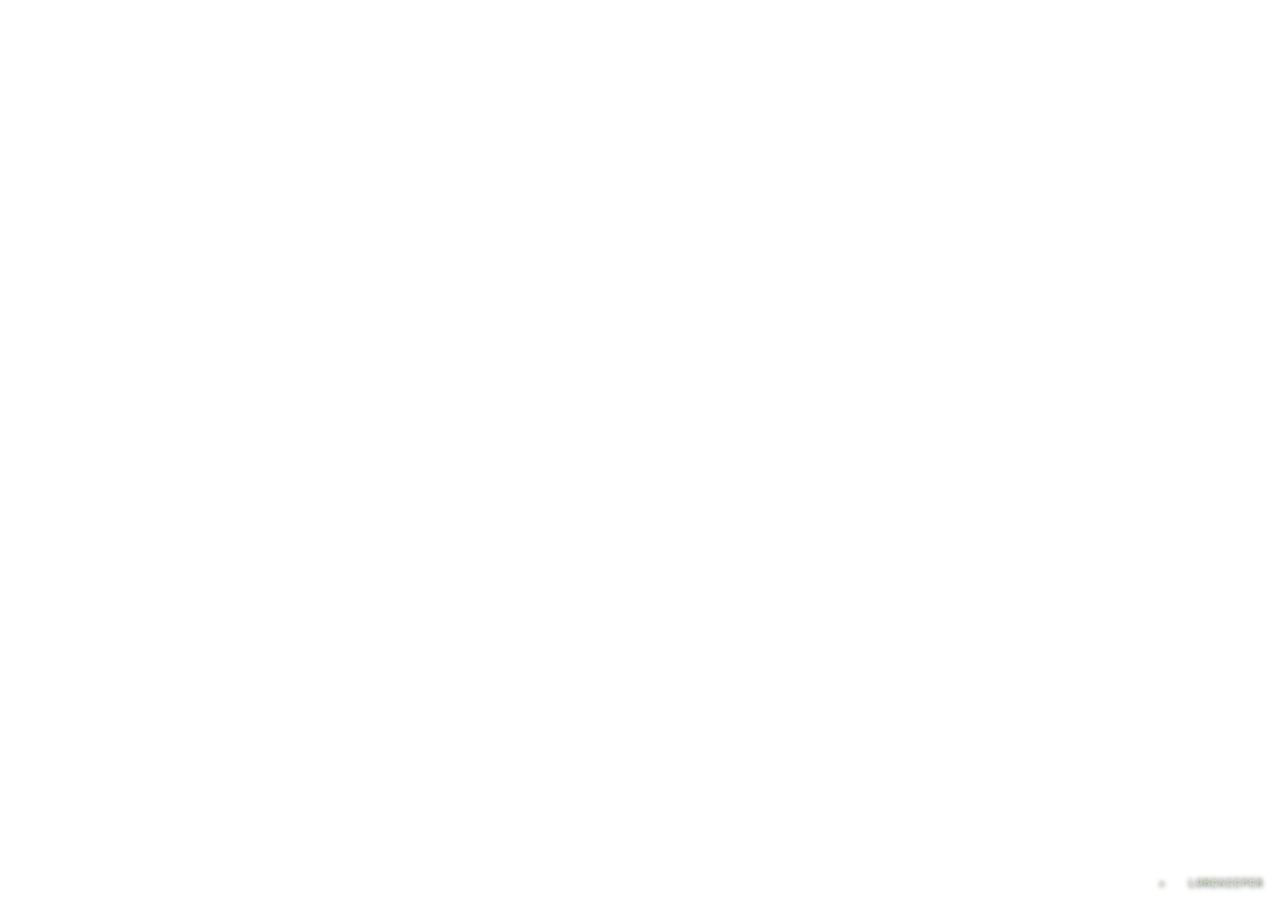
==== web/overlay.html @ 79e54e63 "Initial Build and design of Twitch-connected Lorekeeper with EvenSub and OBS overlay" ====
<!doctype html><html lang="en"><head><meta charset="utf-8"><meta name="viewport" content="width=device-width,initial-scale=1"><title>Lorekeeper Overlay</title><style>
*{box-sizing:border-box}html,body{margin:0;width:100%;height:100%;overflow:hidden;background:transparent;color:#edf0e5;font-family:'DM Sans',Arial,sans-serif}.keeper{position:absolute;left:4vw;bottom:7vh;width:min(360px,75vw);display:flex;align-items:flex-end;gap:12px;opacity:.97;transition:opacity .4s}.character{position:relative;flex:0 0 94px;height:112px;filter:drop-shadow(0 8px 13px #0008);animation:bob 4s ease-in-out infinite}.ear{position:absolute;top:1px;width:27px;height:49px;border:1px solid #d5e9b2;border-radius:70% 70% 12% 12%;background:#a9c783}.ear.left{left:11px;transform:rotate(-21deg)}.ear.right{right:11px;transform:rotate(21deg)}.face{position:absolute;z-index:1;top:17px;left:2px;width:90px;height:79px;border:1px solid #e1efc15c;border-radius:48%;background:radial-gradient(ellipse at 40% 25%,#e6efcf,#bed796 58%,#849d64);box-shadow:inset 0 -8px 15px #596e423d}.eye{position:absolute;top:38px;width:6px;height:9px;border-radius:50%;background:#263328}.eye.one{left:25px}.eye.two{right:25px}.cheek{position:absolute;top:52px;width:13px;height:6px;border-radius:50%;background:#d68d80a6}.cheek.one{left:11px}.cheek.two{right:11px}.mouth{position:absolute;top:52px;left:42px;width:7px;height:6px;border-bottom:1.5px solid #45543a;border-radius:0 0 9px 9px}.scarf{position:absolute;z-index:2;top:88px;left:10px;width:73px;height:11px;border-radius:50%;background:#d08364}.scarf:after{content:'';position:absolute;right:12px;top:5px;width:13px;height:18px;background:#d08364;clip-path:polygon(0 0,100% 0,80% 100%)}.bubble{position:relative;max-width:245px;margin-bottom:18px;padding:11px 14px;border:1px solid #c8e3a155;border-radius:10px;background:#111811eF;box-shadow:0 5px 20px #0005;color:#f1f3e8;font-size:14px;line-height:1.45;opacity:0;transform:translateY(7px);transition:.25s}.bubble.show{opacity:1;transform:translateY(0)}.bubble:after{content:'';position:absolute;left:-6px;bottom:15px;width:10px;height:10px;transform:rotate(45deg);background:#111811;border-left:1px solid #c8e3a155;border-bottom:1px solid #c8e3a155}.brand{position:absolute;right:16px;bottom:13px;color:#d8e8c1a8;font:10px 'DM Mono',monospace;letter-spacing:1.5px;text-shadow:0 2px 5px #000}.keeper.hidden{opacity:0}.keeper.hidden .bubble{opacity:0}@keyframes bob{0%,100%{transform:translateY(0) rotate(-2deg)}50%{transform:translateY(-6px) rotate(2deg)}}.keeper.celebrate .character{animation:celebrate .45s ease-in-out 4}@keyframes celebrate{0%,100%{transform:rotate(0)}25%{transform:rotate(-9deg) translateY(-8px)}75%{transform:rotate(9deg) translateY(-8px)}}
</style></head><body><div class="keeper hidden" id="keeper"><div class="character"><div class="ear left"></div><div class="ear right"></div><div class="face"><i class="eye one"></i><i class="eye two"></i><i class="cheek one"></i><i class="cheek two"></i><i class="mouth"></i></div><div class="scarf"></div></div><div class="bubble" id="bubble"></div></div><div class="brand">✳ &nbsp; LOREKEEPER</div><script>
const keeper=document.querySelector('#keeper'),bubble=document.querySelector('#bubble');let timer,muted=false;let lastSeq=Number(sessionStorage.getItem('lorekeeper-overlay-seq')||0);fetch('/api/state').then(r=>r.json()).then(s=>{muted=!!s.muted;if(muted)keeper.classList.add('hidden')}).catch(()=>{});const source=new EventSource('/api/stream?since='+lastSeq);source.onmessage=e=>{let data;try{data=JSON.parse(e.data)}catch{return}if(data.kind==='settings'){muted=!!data.muted;if(muted){clearTimeout(timer);bubble.classList.remove('show');keeper.classList.add('hidden')}return}if(data.kind!=='reaction'||!data.reaction||muted)return;const seq=Number(data.seq||data.reaction.seq||0);if(seq&&seq<=lastSeq)return;if(seq){lastSeq=seq;sessionStorage.setItem('lorekeeper-overlay-seq',String(seq))}const r=data.reaction;bubble.textContent=r.text;keeper.classList.remove('hidden','celebrate');if(r.animation==='celebrate')keeper.classList.add('celebrate');requestAnimationFrame(()=>bubble.classList.add('show'));clearTimeout(timer);timer=setTimeout(()=>{bubble.classList.remove('show');setTimeout(()=>keeper.classList.add('hidden'),300)},7500)};
</script></body></html>
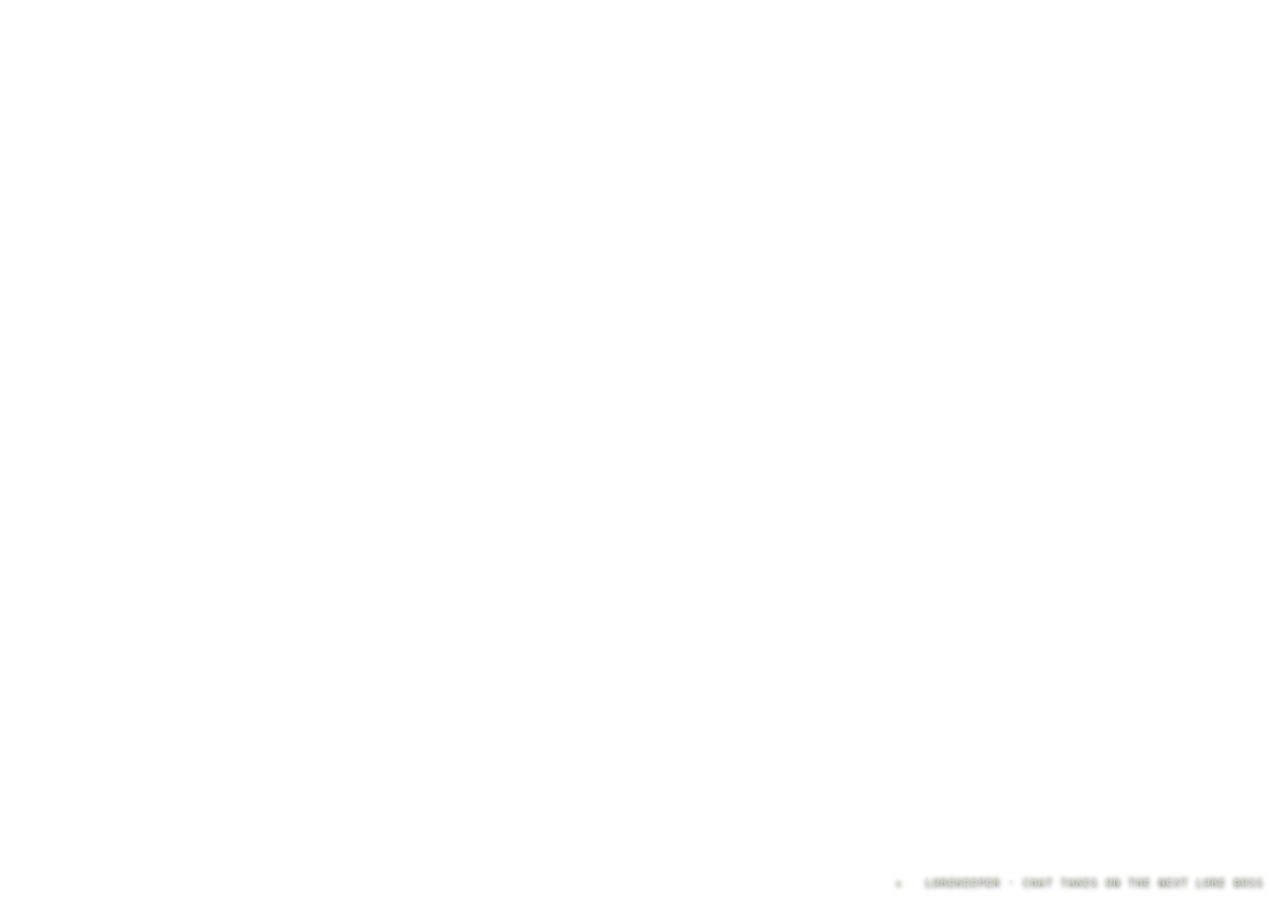
==== commit a2af97cf: "feat: add Twitch semantic signal-hunt gameplay and demo rehearsal guide" ====
--- a/web/overlay.html
+++ b/web/overlay.html
@@ -1,5 +1,146 @@
-<!doctype html><html lang="en"><head><meta charset="utf-8"><meta name="viewport" content="width=device-width,initial-scale=1"><title>Lorekeeper Overlay</title><style>
-*{box-sizing:border-box}html,body{margin:0;width:100%;height:100%;overflow:hidden;background:transparent;color:#edf0e5;font-family:'DM Sans',Arial,sans-serif}.keeper{position:absolute;left:4vw;bottom:7vh;width:min(360px,75vw);display:flex;align-items:flex-end;gap:12px;opacity:.97;transition:opacity .4s}.character{position:relative;flex:0 0 94px;height:112px;filter:drop-shadow(0 8px 13px #0008);animation:bob 4s ease-in-out infinite}.ear{position:absolute;top:1px;width:27px;height:49px;border:1px solid #d5e9b2;border-radius:70% 70% 12% 12%;background:#a9c783}.ear.left{left:11px;transform:rotate(-21deg)}.ear.right{right:11px;transform:rotate(21deg)}.face{position:absolute;z-index:1;top:17px;left:2px;width:90px;height:79px;border:1px solid #e1efc15c;border-radius:48%;background:radial-gradient(ellipse at 40% 25%,#e6efcf,#bed796 58%,#849d64);box-shadow:inset 0 -8px 15px #596e423d}.eye{position:absolute;top:38px;width:6px;height:9px;border-radius:50%;background:#263328}.eye.one{left:25px}.eye.two{right:25px}.cheek{position:absolute;top:52px;width:13px;height:6px;border-radius:50%;background:#d68d80a6}.cheek.one{left:11px}.cheek.two{right:11px}.mouth{position:absolute;top:52px;left:42px;width:7px;height:6px;border-bottom:1.5px solid #45543a;border-radius:0 0 9px 9px}.scarf{position:absolute;z-index:2;top:88px;left:10px;width:73px;height:11px;border-radius:50%;background:#d08364}.scarf:after{content:'';position:absolute;right:12px;top:5px;width:13px;height:18px;background:#d08364;clip-path:polygon(0 0,100% 0,80% 100%)}.bubble{position:relative;max-width:245px;margin-bottom:18px;padding:11px 14px;border:1px solid #c8e3a155;border-radius:10px;background:#111811eF;box-shadow:0 5px 20px #0005;color:#f1f3e8;font-size:14px;line-height:1.45;opacity:0;transform:translateY(7px);transition:.25s}.bubble.show{opacity:1;transform:translateY(0)}.bubble:after{content:'';position:absolute;left:-6px;bottom:15px;width:10px;height:10px;transform:rotate(45deg);background:#111811;border-left:1px solid #c8e3a155;border-bottom:1px solid #c8e3a155}.brand{position:absolute;right:16px;bottom:13px;color:#d8e8c1a8;font:10px 'DM Mono',monospace;letter-spacing:1.5px;text-shadow:0 2px 5px #000}.keeper.hidden{opacity:0}.keeper.hidden .bubble{opacity:0}@keyframes bob{0%,100%{transform:translateY(0) rotate(-2deg)}50%{transform:translateY(-6px) rotate(2deg)}}.keeper.celebrate .character{animation:celebrate .45s ease-in-out 4}@keyframes celebrate{0%,100%{transform:rotate(0)}25%{transform:rotate(-9deg) translateY(-8px)}75%{transform:rotate(9deg) translateY(-8px)}}
-</style></head><body><div class="keeper hidden" id="keeper"><div class="character"><div class="ear left"></div><div class="ear right"></div><div class="face"><i class="eye one"></i><i class="eye two"></i><i class="cheek one"></i><i class="cheek two"></i><i class="mouth"></i></div><div class="scarf"></div></div><div class="bubble" id="bubble"></div></div><div class="brand">✳ &nbsp; LOREKEEPER</div><script>
-const keeper=document.querySelector('#keeper'),bubble=document.querySelector('#bubble');let timer,muted=false;let lastSeq=Number(sessionStorage.getItem('lorekeeper-overlay-seq')||0);fetch('/api/state').then(r=>r.json()).then(s=>{muted=!!s.muted;if(muted)keeper.classList.add('hidden')}).catch(()=>{});const source=new EventSource('/api/stream?since='+lastSeq);source.onmessage=e=>{let data;try{data=JSON.parse(e.data)}catch{return}if(data.kind==='settings'){muted=!!data.muted;if(muted){clearTimeout(timer);bubble.classList.remove('show');keeper.classList.add('hidden')}return}if(data.kind!=='reaction'||!data.reaction||muted)return;const seq=Number(data.seq||data.reaction.seq||0);if(seq&&seq<=lastSeq)return;if(seq){lastSeq=seq;sessionStorage.setItem('lorekeeper-overlay-seq',String(seq))}const r=data.reaction;bubble.textContent=r.text;keeper.classList.remove('hidden','celebrate');if(r.animation==='celebrate')keeper.classList.add('celebrate');requestAnimationFrame(()=>bubble.classList.add('show'));clearTimeout(timer);timer=setTimeout(()=>{bubble.classList.remove('show');setTimeout(()=>keeper.classList.add('hidden'),300)},7500)};
-</script></body></html>
+<!doctype html>
+<html lang="en">
+<head>
+<meta charset="utf-8"><meta name="viewport" content="width=device-width,initial-scale=1"><title>Lorekeeper - live story overlay</title>
+<style>
+*{box-sizing:border-box}
+html,body{margin:0;width:100%;height:100%;overflow:hidden;background:transparent;color:#edf0e5;font-family:'DM Sans',Arial,sans-serif}
+.story-card{position:absolute;left:4vw;top:4vh;width:min(490px,44vw);padding:20px 22px 17px;border:1px solid #bfd89b70;border-radius:13px;background:linear-gradient(145deg,#101811ec,#101510de);box-shadow:0 12px 34px #0007;backdrop-filter:blur(8px);color:#edf0e5;transition:opacity .35s,transform .35s}.story-card.path-a{border-color:#b8df8c;background:linear-gradient(145deg,#17221aef,#101510e8)}.story-card.path-b{border-color:#c4a9e5;background:linear-gradient(145deg,#211b28ef,#101510e8)}
+.story-card.hidden{display:none}.eyebrow{font:10px 'DM Mono',monospace;letter-spacing:1.4px;color:#c2e2a0;display:flex;justify-content:space-between}.chapter-title{font:700 clamp(19px,2vw,27px)/1.16 'Manrope','DM Sans',sans-serif;letter-spacing:-.6px;margin:10px 0 8px}.chapter-intro{font-size:12px;line-height:1.5;color:#b9c4b3;margin:0 0 12px}.clue{padding:9px 11px;border:1px solid #87997550;background:#c8e5a00e;border-radius:7px}.clue-label{font:8px 'DM Mono',monospace;letter-spacing:1px;color:#a9c88d}.clue-text{font-size:11px;line-height:1.45;color:#e5ecdf;margin-top:5px}.vote-option{margin-top:10px}.vote-line{display:flex;align-items:center;gap:8px;font-size:10px}.vote-key{width:20px;height:20px;border-radius:5px;background:#32432a;color:#e1f0cc;display:grid;place-items:center;font:600 10px 'DM Mono',monospace}.vote-name{flex:1;color:#e6ebdf;font-weight:600}.vote-count{font:9px 'DM Mono',monospace;color:#b5d297}.track{height:4px;background:#30382e;border-radius:6px;margin:5px 0 0 28px;overflow:hidden}.track i{display:block;width:0;height:100%;background:linear-gradient(90deg,#8db86a,#c7e9a2);border-radius:6px;transition:width .4s}.result{border-top:1px solid #74836355;margin-top:12px;padding-top:10px;font-size:11px;line-height:1.45;color:#dcebd0}.vote-hint{font:8px 'DM Mono',monospace;color:#9ba994;margin-top:10px}.keeper{position:absolute;left:4vw;bottom:7vh;width:min(380px,70vw);display:flex;align-items:flex-end;gap:12px;opacity:.97;transition:opacity .35s}.keeper.hidden{opacity:0;pointer-events:none}.character{position:relative;flex:0 0 94px;height:112px;filter:drop-shadow(0 8px 13px #0008);animation:bob 4s ease-in-out infinite}.ear{position:absolute;top:1px;width:27px;height:49px;border:1px solid #d5e9b2;border-radius:70% 70% 12% 12%;background:#a9c783}.ear.left{left:11px;transform:rotate(-21deg)}.ear.right{right:11px;transform:rotate(21deg)}.face{position:absolute;z-index:1;top:17px;left:2px;width:90px;height:79px;border:1px solid #e1efc15c;border-radius:48%;background:radial-gradient(ellipse at 40% 25%,#e6efcf,#bed796 58%,#849d64);box-shadow:inset 0 -8px 15px #596e423d}.eye{position:absolute;top:38px;width:6px;height:9px;border-radius:50%;background:#263328}.eye.one{left:25px}.eye.two{right:25px}.cheek{position:absolute;top:52px;width:13px;height:6px;border-radius:50%;background:#d68d80a6}.cheek.one{left:11px}.cheek.two{right:11px}.mouth{position:absolute;top:52px;left:42px;width:7px;height:6px;border-bottom:1.5px solid #45543a;border-radius:0 0 9px 9px}.scarf{position:absolute;z-index:2;top:88px;left:10px;width:73px;height:11px;border-radius:50%;background:#d08364}.scarf:after{content:'';position:absolute;right:12px;top:5px;width:13px;height:18px;background:#d08364;clip-path:polygon(0 0,100% 0,80% 100%)}.bubble{position:relative;max-width:265px;margin-bottom:18px;padding:11px 14px;border:1px solid #c8e3a155;border-radius:10px;background:#111811ef;box-shadow:0 5px 20px #0005;color:#f1f3e8;font-size:13px;line-height:1.45;opacity:0;transform:translateY(7px);transition:.25s}.bubble.show{opacity:1;transform:translateY(0)}.bubble:after{content:'';position:absolute;left:-6px;bottom:15px;width:10px;height:10px;transform:rotate(45deg);background:#111811;border-left:1px solid #c8e3a155;border-bottom:1px solid #c8e3a155}.brand{position:absolute;right:16px;bottom:13px;color:#d8e8c1a8;font:10px 'DM Mono',monospace;letter-spacing:1.5px;text-shadow:0 2px 5px #000}
+@keyframes bob{0%,100%{transform:translateY(0) rotate(-2deg)}50%{transform:translateY(-6px) rotate(2deg)}}.keeper.celebrate .character{animation:celebrate .45s ease-in-out 4}@keyframes celebrate{0%,100%{transform:rotate(0)}25%{transform:rotate(-9deg) translateY(-8px)}75%{transform:rotate(9deg) translateY(-8px)}}
+@media(max-width:700px){.story-card{left:3vw;top:3vh;width:70vw;padding:14px}.chapter-title{font-size:19px}.keeper{left:3vw;bottom:4vh}.brand{right:10px;bottom:8px}}
+.vote-name{min-width:0;line-height:1.35}.vote-copy{flex:1;min-width:0;display:flex;flex-direction:column;gap:3px}.vote-copy .vote-name{flex:0 0 auto}.vote-detail{font-size:9px;line-height:1.35;color:#b9c4b3}
+</style>
+<style>
+.active-relic{display:grid;grid-template-columns:58px 1fr;gap:10px;align-items:center;margin-top:10px;padding:8px 10px;border:1px solid #a98cff66;border-radius:9px;background:linear-gradient(110deg,#302741b8,#22253ab8)}.active-relic.hidden{display:none}.active-relic-art{width:56px;height:56px;display:grid;place-items:center;border-radius:8px;background:radial-gradient(circle,#694e8055,transparent 70%)}.active-relic-art svg{width:55px;height:55px;filter:drop-shadow(0 0 8px #bd9aff88);animation:relic-float 3s ease-in-out infinite}.active-relic-copy{min-width:0}.active-relic-top{display:flex;justify-content:space-between;gap:5px;color:#d8caff;font:8px 'DM Mono',monospace;letter-spacing:.6px;text-transform:uppercase}.active-relic-copy strong{display:block;margin-top:3px;color:#fff5ff;font:600 12px 'Manrope',sans-serif}.active-relic-copy p{margin:3px 0;color:#c5bfd2;font-size:9px;line-height:1.3}.active-relic-meter{height:3px;background:#484359;border-radius:5px;overflow:hidden;margin-top:5px}.active-relic-meter i{display:block;height:100%;background:linear-gradient(90deg,#a98cff,#f19ac0);transition:width .5s}.active-relic-meta{display:flex;justify-content:space-between;margin-top:3px;color:#a9a2b8;font:7px 'DM Mono',monospace}
+.boss-card{position:absolute;left:4vw;top:4vh;width:min(490px,44vw);padding:20px 22px;border:1px solid #ff977dcc;border-radius:14px;background:linear-gradient(145deg,#25151aef,#101510ed);box-shadow:0 14px 42px #0009;color:#fff}.boss-card.hidden{display:none}.boss-kicker{font:10px 'DM Mono',monospace;letter-spacing:1.5px;color:#ffc18c;display:flex;justify-content:space-between}.boss-card h1{font:700 clamp(24px,2.7vw,38px)/1.08 'Manrope',Arial,sans-serif;margin:10px 0 4px}.boss-card p{margin:0;color:#d5c5c2;font-size:13px}.boss-health{height:18px;margin:18px 0 8px;background:#423237;border-radius:20px;overflow:hidden;border:1px solid #f1b89c55}.boss-health i{display:block;width:100%;height:100%;background:linear-gradient(90deg,#f0646d,#ffbd76);transition:width .3s}.boss-meter{display:flex;justify-content:space-between;font:10px 'DM Mono',monospace;color:#ffe3ce}.boss-feed{margin-top:14px;display:flex;flex-direction:column;gap:5px;font-size:11px;color:#f3ded8}.boss-feed span{padding:5px 8px;background:#ffffff0c;border-radius:5px}.boss-commands{margin-top:12px;font:10px 'DM Mono',monospace;color:#ffc18c}.boss-clue{margin:14px 0 4px;padding:12px 14px;border:1px solid #ffc18c44;border-radius:10px;background:#ffc18c0d;color:#fff4e9;font-size:15px;line-height:1.45}.boss-card.surge{animation:surge .55s ease-in-out infinite alternate}@keyframes surge{to{box-shadow:0 0 36px #ff675b88;border-color:#ffcc87}}
+@keyframes relic-float{0%,100%{transform:translateY(0) rotate(-3deg)}50%{transform:translateY(-3px) rotate(3deg)}}
+</style></head>
+<body>
+<section class="story-card hidden" id="story-card" aria-live="polite">
+  <div class="eyebrow"><span id="chapter-kicker">THE COMMUNITY FIELD STUDY</span><span id="chapter-clock"></span></div>
+  <h1 class="chapter-title" id="chapter-title">A new investigation begins</h1>
+  <p class="chapter-intro" id="chapter-intro"></p>
+  <div class="clue"><div class="clue-label">A COMMUNITY OBSERVATION</div><div class="clue-text" id="chapter-seed"></div></div>
+  <div class="active-relic hidden" id="active-relic"><div class="active-relic-art" id="active-relic-art"></div><div class="active-relic-copy"><div class="active-relic-top"><span id="active-relic-type"></span><span id="active-relic-tier"></span></div><strong id="active-relic-name"></strong><p id="active-relic-power"></p><div class="active-relic-meter"><i id="active-relic-progress"></i></div><div class="active-relic-meta"><span id="active-relic-resonance"></span><span id="active-relic-charges"></span></div></div></div>
+  <div class="vote-option"><div class="vote-line"><span class="vote-key">A</span><div class="vote-copy"><strong class="vote-name" id="choice-a"></strong><small class="vote-detail" id="choice-a-detail"></small></div><span class="vote-count" id="votes-a"></span></div><div class="track"><i id="bar-a"></i></div></div>
+  <div class="vote-option"><div class="vote-line"><span class="vote-key">B</span><div class="vote-copy"><strong class="vote-name" id="choice-b"></strong><small class="vote-detail" id="choice-b-detail"></small></div><span class="vote-count" id="votes-b"></span></div><div class="track"><i id="bar-b"></i></div></div>
+  <div class="result hidden" id="chapter-result"></div>
+  <div class="vote-hint" id="vote-hint">VOTE IN TWITCH CHAT: !VOTE A OR !VOTE B</div>
+</section>
+<section id="boss-card" class="boss-card hidden" aria-live="polite"><div class="boss-kicker"><span id="boss-round-label">LIVE LORE SIGNAL HUNT</span><span id="boss-round-clock"></span></div><h1 id="boss-round-name"></h1><p id="boss-round-epithet"></p><div class="boss-clue"><b>FIELD CLUE</b><div id="boss-round-clue"></div><div id="boss-round-hint" style="margin-top:7px;color:#ffc18c"></div></div><div class="boss-health"><i id="boss-round-hp"></i></div><div class="boss-meter"><span id="boss-round-hp-label"></span><span id="boss-round-meters"></span></div><div class="boss-feed" id="boss-round-feed"></div><div class="boss-commands">CHAT: !GUESS WORD · HEAT RISES AS MEANING GETS CLOSER</div></section>
+<div class="keeper hidden" id="keeper"><div class="character"><div class="ear left"></div><div class="ear right"></div><div class="face"><i class="eye one"></i><i class="eye two"></i><i class="cheek one"></i><i class="cheek two"></i><i class="mouth"></i></div><div class="scarf"></div></div><div class="bubble" id="bubble"></div></div>
+<div class="brand">✳ &nbsp; LOREKEEPER · CHAT TAKES ON THE NEXT LORE BOSS</div>
+<script>
+const keeper=document.querySelector('#keeper'),bubble=document.querySelector('#bubble'),card=document.querySelector('#story-card');
+let speechTimer,muted=false,currentChapter=null,lastSeq=Number(sessionStorage.getItem('lorekeeper-overlay-seq')||0);
+const bossCard=document.querySelector('#boss-card');
+let lastGameStatus='',lastGameId='',gameResolvedAt=0;
+function showGame(game){
+  const active=game&&game.status==='ACTIVE';
+  if(game&&game.id!==lastGameId){lastGameId=game.id;lastGameStatus=''}
+  if(game&&game.status==='RESOLVED'&&lastGameStatus==='ACTIVE')gameResolvedAt=Date.now();
+  if(game)lastGameStatus=game.status;
+  const reveal=game&&game.status==='RESOLVED'&&gameResolvedAt&&Date.now()-gameResolvedAt<12000;
+  const show=active||reveal;
+  bossCard.classList.toggle('hidden',!show);
+  if(show){
+    card.classList.add('hidden');
+    document.querySelector('#boss-round-label').textContent=game.mode==='simulation'?'SIMULATED SIGNAL HUNT':'LIVE TWITCH · LORE SIGNAL HUNT';
+    document.querySelector('#boss-round-clock').textContent=active?'0:'+String(game.seconds_left).padStart(2,'0'):game.solved?'SIGNAL FOUND':'TIME';
+    document.querySelector('#boss-round-name').textContent=game.boss_name;
+    document.querySelector('#boss-round-epithet').textContent=active?game.boss_epithet+' · Relic: '+game.relic_name:game.result;
+    document.querySelector('#boss-round-clue').textContent=game.clue||'';
+    document.querySelector('#boss-round-hint').textContent=game.target_word?'ANSWER: '+game.target_word.toUpperCase():game.hint?`HINT ${game.hint_stage}: ${game.hint}`:'A hint will unlock as chat explores.';
+    document.querySelector('#boss-round-hp').style.width=Math.max(0,game.hp*100/game.max_hp)+'%';
+    document.querySelector('#boss-round-hp-label').textContent='DISTANCE '+game.hp+' / 100';
+    document.querySelector('#boss-round-meters').textContent=game.best_guess?'BEST HEAT '+game.best_band+' · '+game.best_heat+'%':'SIGNAL NOT FOUND';
+    document.querySelector('#boss-round-feed').replaceChildren(...(game.feed||[]).slice(0,4).map(action=>{const node=document.createElement('span');node.textContent=action.viewer+' guessed '+action.guess+' · '+action.heat+'% heat';return node}));
+    bossCard.classList.toggle('surge',game.seconds_left<=10);
+  }else if(currentChapter) card.classList.remove('hidden');
+}
+const relicShapes={reliquary:'M50 7 83 25v34c0 17-13 28-33 35C30 87 17 76 17 59V25z',medallion:'M50 12a32 32 0 1 0 0 64 32 32 0 0 0 0-64M39 73l-5 15 16-8 16 8-5-15',crystal:'M50 7 82 29 69 75 50 92 31 75 18 29z',compass:'M50 12a32 32 0 1 0 0 64 32 32 0 0 0 0-64M58 37 68 27 63 43 42 57 32 67 37 51z',keepsake:'M23 18h54a7 7 0 0 1 7 7v43a7 7 0 0 1-7 7H23a7 7 0 0 1-7-7V25a7 7 0 0 1 7-7'};
+const relicGlyphs={crystal:'M50 23 69 42 50 62 31 42z M50 23v39 M31 42h38',die:'M35 32h30a5 5 0 0 1 5 5v26a5 5 0 0 1-5 5H35a5 5 0 0 1-5-5V37a5 5 0 0 1 5-5z M40 42h1 M59 57h1 M59 42h1 M40 57h1',palette:'M50 27c-15 0-26 10-26 24 0 13 10 23 22 23h7c5 0 8-5 5-9l-3-4c-2-3 0-7 4-7h8c7 0 9-8 5-14-5-8-13-13-22-13z',soundwave:'M26 51h7l6-16 11 33 9-25 6 8h9',circuit:'M32 32h17v17H32z M49 40h18v18H49z M40 49v17h-8 M67 49h8v-9',flame:'M50 25c4 12-7 15-5 24 2 5 8 5 9 0 8 9 8 18 2 24-10 11-29 4-29-11 0-10 6-18 13-25-1 9 2 12 6 12 6 0 8-10 4-24z',medal:'M50 32a18 18 0 1 0 0 36 18 18 0 0 0 0-36z M39 65 34 82l16-8 16 8-5-17',orbit:'M50 50m-9 0a9 9 0 1 0 18 0 9 9 0 1 0-18 0 M50 50c-20-25-35-14-24 0 10 13 37 18 48 5 10-13-6-31-22-31-15 0-27 13-26 26',compass:'M50 27 61 50 50 73 39 50z M50 27v46 M27 50h46',eye:'M23 50Q50 24 77 50 50 76 23 50z M50 42a8 8 0 1 0 0 16 8 8 0 0 0 0-16z',lantern:'M37 35h26l5 34H32z M42 27h16v8H42z M39 76h22 M50 35v34',cassette:'M29 35h42v31H29z M36 43h28v10H36z M40 60a4 4 0 1 0 0-8 4 4 0 0 0 0 8z M60 60a4 4 0 1 0 0-8 4 4 0 0 0 0 8z',gear:'M50 29v8m0 26v8m21-21h-8m-26 0h-8m36-15-6 6m-18 18-6 6m30 0-6-6M41 41l-6-6 M50 41a9 9 0 1 0 0 18 9 9 0 0 0 0-18z',star:'m50 25 7 17 18 1-14 12 5 18-16-10-16 10 5-18-14-12 18-1z'};
+const scienceRelicGlyphs={microscope:'M39 27h19v8H39z M44 35v20l-9 10h30 M52 39l14 14-7 7-14-14z M33 73h39 M65 60a16 16 0 0 0 10-12',atom:'M50 50c-23-10-29-24-19-29 11-6 28 11 32 29 5 19-2 32-13 29-12-4-17-25 0-42 13-13 29-14 31-3 2 12-18 24-31 16z M50 50h1',flask:'M41 25h18 M46 25v20L31 70h38L54 45V25 M39 61h22',molecule:'M35 35l16 15 17-17 M51 50l-7 19 M35 35a7 7 0 1 0 0 14 7 7 0 0 0 0-14z M61 26a7 7 0 1 0 14 0 7 7 0 0 0-14 0z M37 63a7 7 0 1 0 14 0 7 7 0 0 0-14 0z M44 43a7 7 0 1 0 14 0 7 7 0 0 0-14 0z',telescope:'M28 36l40-12 8 19-40 12z M40 52l10 25 M65 43l7 17 M32 60h38'};
+const relicPattern={orbit:'<ellipse cx="50" cy="50" rx="39" ry="16" fill="none" stroke="#fff" stroke-opacity=".3" transform="rotate(-28 50 50)"/>',stardust:'<circle cx="28" cy="28" r="2" fill="#fff"/><circle cx="72" cy="34" r="1.5" fill="#fff"/><circle cx="32" cy="68" r="1.5" fill="#fff"/><circle cx="72" cy="70" r="2" fill="#fff"/>',engraving:'<path d="M27 50h6m34 0h6M50 27v6m0 34v6M34 34l5 5m22 22 5 5m0-32-5 5m-22 22-5 5" stroke="#fff" stroke-opacity=".35" stroke-width="1.5"/>',runes:'<path d="m23 35 6-5 6 5-6 5zm36 0 6-5 6 5-6 5zM23 65l6-5 6 5-6 5zm36 0 6-5 6 5-6 5z" fill="none" stroke="#fff" stroke-opacity=".4" stroke-width="1.5"/>',ribbons:'<path d="M25 32q25-16 50 0M25 68q25 16 50 0" fill="none" stroke="#fff" stroke-opacity=".35" stroke-width="2"/>'};
+function showRelic(relic){
+  const box=document.querySelector('#active-relic');
+  if(!relic){box.classList.add('hidden');return}
+  box.classList.remove('hidden');
+  document.querySelector('#active-relic-type').textContent=relic.stream_label;
+  document.querySelector('#active-relic-tier').textContent=relic.stage_name;
+  document.querySelector('#active-relic-name').textContent=relic.name;
+  document.querySelector('#active-relic-power').textContent=relic.power_name+' · '+relic.power_text;
+  document.querySelector('#active-relic-resonance').textContent=relic.resonance+' RESONANCE';
+  document.querySelector('#active-relic-charges').textContent=relic.charge+'/'+relic.max_charge+' CHARGES · '+relic.wards+' WARDS';
+  const thresholds=[0,30,100,250,600],stage=Number(relic.stage)||0,next=relic.next_stage_at;
+  const pct=next?Math.max(0,Math.min(100,(relic.resonance-thresholds[stage])*100/(next-thresholds[stage]))):100;
+  document.querySelector('#active-relic-progress').style.width=pct+'%';
+  const color=s=>/^#[\da-f]{6}$/i.test(s||'')?s:'#a98cff',colors=relic.palette||[],c1=color(colors[0]),c2=color(colors[1]);
+  const scienceGlyphMap={microscope:'gear',atom:'orbit',flask:'lantern',molecule:'orbit',telescope:'compass'};
+  const sigil=relic.visual?.sigil,glyph=scienceRelicGlyphs[sigil]||relicGlyphs[scienceGlyphMap[sigil]||sigil]||relicGlyphs.star;
+  const shape=relicShapes[relic.visual?.shape]||relicShapes.reliquary,pattern=relicPattern[relic.visual?.pattern]||relicPattern.stardust;
+  document.querySelector('#active-relic-art').innerHTML=`<svg viewBox="0 0 100 100" aria-hidden="true"><defs><linearGradient id="overlay-relic-grad"><stop stop-color="${c1}"/><stop offset="1" stop-color="${c2}"/></linearGradient></defs><path d="${shape}" fill="url(#overlay-relic-grad)" fill-opacity=".28" stroke="url(#overlay-relic-grad)" stroke-width="3" stroke-linejoin="round"/>${pattern}<path d="${glyph}" fill="none" stroke="#fff7ff" stroke-width="3.5" stroke-linecap="round" stroke-linejoin="round"/><circle cx="16" cy="20" r="2" fill="${c2}"/><circle cx="83" cy="78" r="2" fill="${c1}"/></svg>`;
+}
+function showChapter(chapter){
+  const reveal=chapter&&currentChapter&&currentChapter.id===chapter.id&&currentChapter.status==='VOTING'&&chapter.status==='RESOLVED';
+  currentChapter=chapter;
+  if(!chapter){card.classList.add('hidden');card.classList.remove('path-a','path-b');return}
+  card.classList.remove('hidden');
+  document.querySelector('#chapter-kicker').textContent='FIELD STUDY '+chapter.ordinal+' · '+(chapter.status==='VOTING'?'CHAT DECIDES':'THE FINDING IS RECORDED');
+  document.querySelector('#chapter-title').textContent=chapter.title||'A new investigation begins';
+  document.querySelector('#chapter-intro').textContent=chapter.intro;
+  document.querySelector('#chapter-seed').textContent=chapter.seed_lore;
+  showRelic(chapter.relic);
+  document.querySelector('#choice-a').textContent=chapter.choices.A;
+  document.querySelector('#choice-b').textContent=chapter.choices.B;
+  document.querySelector('#choice-a-detail').textContent=chapter.choice_details?.A||'';
+  document.querySelector('#choice-b-detail').textContent=chapter.choice_details?.B||'';
+  const a=Number(chapter.votes.A||0),b=Number(chapter.votes.B||0),total=a+b;
+  document.querySelector('#votes-a').textContent=a+' vote'+(a===1?'':'s');
+  document.querySelector('#votes-b').textContent=b+' vote'+(b===1?'':'s');
+  document.querySelector('#bar-a').style.width=(total?Math.round(a*100/total):0)+'%';
+  document.querySelector('#bar-b').style.width=(total?Math.round(b*100/total):0)+'%';
+  const result=document.querySelector('#chapter-result'),hint=document.querySelector('#vote-hint');
+  if(chapter.status==='VOTING'){
+    card.classList.remove('path-a','path-b');
+    result.classList.add('hidden');hint.textContent='VOTE IN TWITCH CHAT: !VOTE A OR !VOTE B';
+    const remaining=Math.max(0,Math.ceil((new Date(chapter.closes_at)-Date.now())/1000));
+    document.querySelector('#chapter-clock').textContent=Math.floor(remaining/60)+':'+String(remaining%60).padStart(2,'0')+' LEFT';
+  }else{
+    card.classList.toggle('path-a',chapter.winning_choice==='A');
+    card.classList.toggle('path-b',chapter.winning_choice==='B');
+    result.classList.remove('hidden');result.textContent=chapter.result;
+    hint.textContent='THE CHAT CHOSE '+(chapter.winning_choice==='TIE'?'BOTH PATHS':'PATH '+chapter.winning_choice)+' · '+total+' VOTES';
+    document.querySelector('#chapter-clock').textContent='REVEALED';
+    if(reveal)showReaction({text:chapter.result,animation:'celebrate'});
+  }
+}
+function showReaction(reaction){
+  if(muted||!reaction)return;
+  const seq=Number(reaction.seq||0);
+  if(seq&&seq<=lastSeq)return;
+  if(seq){lastSeq=seq;sessionStorage.setItem('lorekeeper-overlay-seq',String(seq))}
+  bubble.textContent=reaction.text;
+  keeper.classList.remove('hidden','celebrate');
+  if(reaction.animation==='celebrate')keeper.classList.add('celebrate');
+  requestAnimationFrame(()=>bubble.classList.add('show'));
+  clearTimeout(speechTimer);
+  speechTimer=setTimeout(()=>{bubble.classList.remove('show');setTimeout(()=>keeper.classList.add('hidden'),300)},7500);
+}
+fetch('/api/state',{cache:'no-store'}).then(response=>response.json()).then(state=>{muted=!!state.muted;showChapter(state.chapter);showGame(state.game)}).catch(()=>{});
+const source=new EventSource('/api/stream?since='+lastSeq);
+source.onmessage=event=>{
+  let data;try{data=JSON.parse(event.data)}catch{return}
+  if(data.kind==='settings'){
+    muted=!!data.muted;
+    if(muted){clearTimeout(speechTimer);bubble.classList.remove('show');keeper.classList.add('hidden')}
+    return;
+  }
+  if(data.kind==='chapter'){showChapter(data.chapter);return}
+  if(data.kind==='game'){showGame(data.game);return}
+  if(data.kind==='reaction'&&data.reaction&&!muted)showReaction(data.reaction);
+};
+setInterval(()=>{if(currentChapter&&currentChapter.status==='VOTING')showChapter(currentChapter);fetch('/api/state',{cache:'no-store'}).then(response=>response.json()).then(state=>showGame(state.game)).catch(()=>{})},2000);
+</script>
+</body></html>
